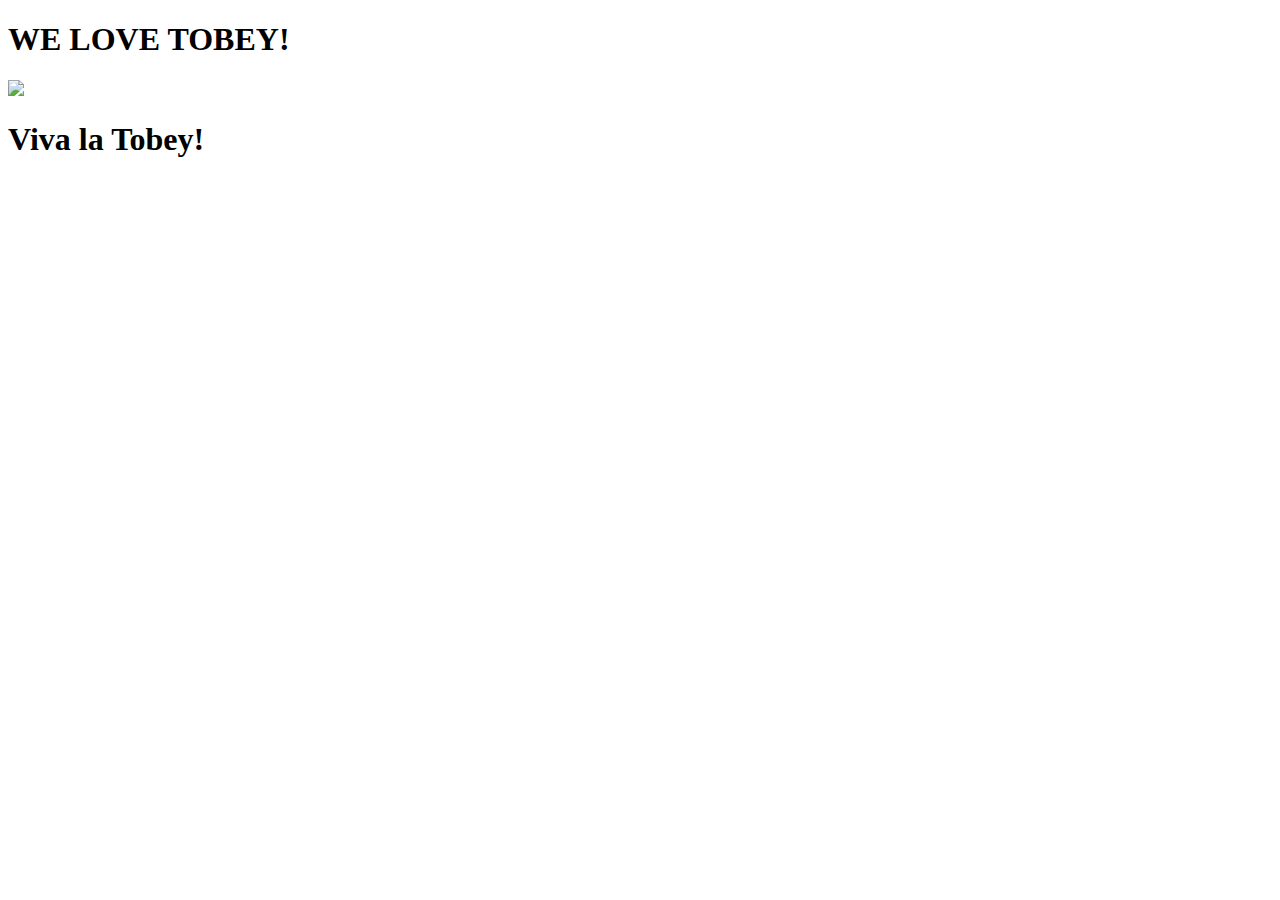
==== embeddingOriginalWork.html @ ff435ef5 "Add files via upload" ====
<!DOCTYPE html>
<html>
	<head>
		<title>Tobey Maguire Fanclub</title>
	</head>
	<body>
		<h1>WE LOVE TOBEY!</h1>
		<img src="https://cdn.mos.cms.futurecdn.net/zgXrvr25AbW8VHfh4i3sRm-970-80.jpg">
		
		<h1>Viva la Tobey!</h1>
		<iframe width="560" height="315" src="https://www.youtube.com/embed/8yOnVGiqMNA?start=180" frameborder="0" allow="accelerometer; autoplay; encrypted-media; gyroscope; picture-in-picture" allowfullscreen></iframe>
	</body>
</html>
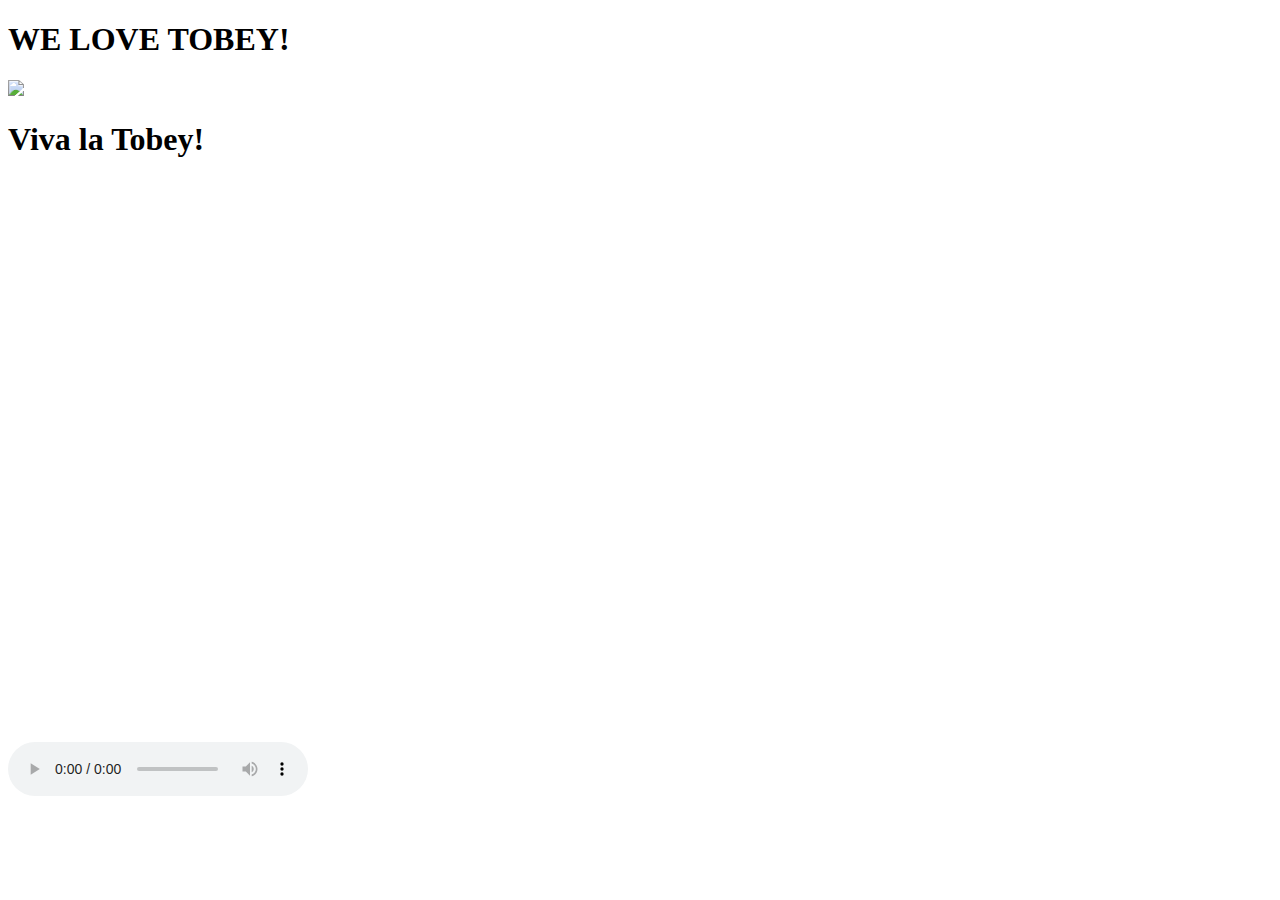
==== commit f3a29413: "Add files via upload" ====
--- a/embeddingOriginalWork.html
+++ b/embeddingOriginalWork.html
@@ -8,7 +8,14 @@
 		<img src="https://cdn.mos.cms.futurecdn.net/zgXrvr25AbW8VHfh4i3sRm-970-80.jpg">
 		
 		<h1>Viva la Tobey!</h1>
-		<iframe width="560" height="315" src="https://www.youtube.com/embed/8yOnVGiqMNA?start=180" frameborder="0" allow="accelerometer; autoplay; encrypted-media; gyroscope; picture-in-picture" allowfullscreen></iframe>
+		<iframe width="992" height="558" src="https://www.youtube.com/embed/8yOnVGiqMNA?start=180" frameborder="0" allow="accelerometer; autoplay; encrypted-media; gyroscope; picture-in-picture" allowfullscreen></iframe>
+		
+		<audio controls>
+			<source src="fixthedoor.mp3" type="audio/mpeg">
+		
+		<video width="992" height="558" controls>
+			<source src="train.mp4" type="video/mp4">
+		
 	</body>
 </html>
 	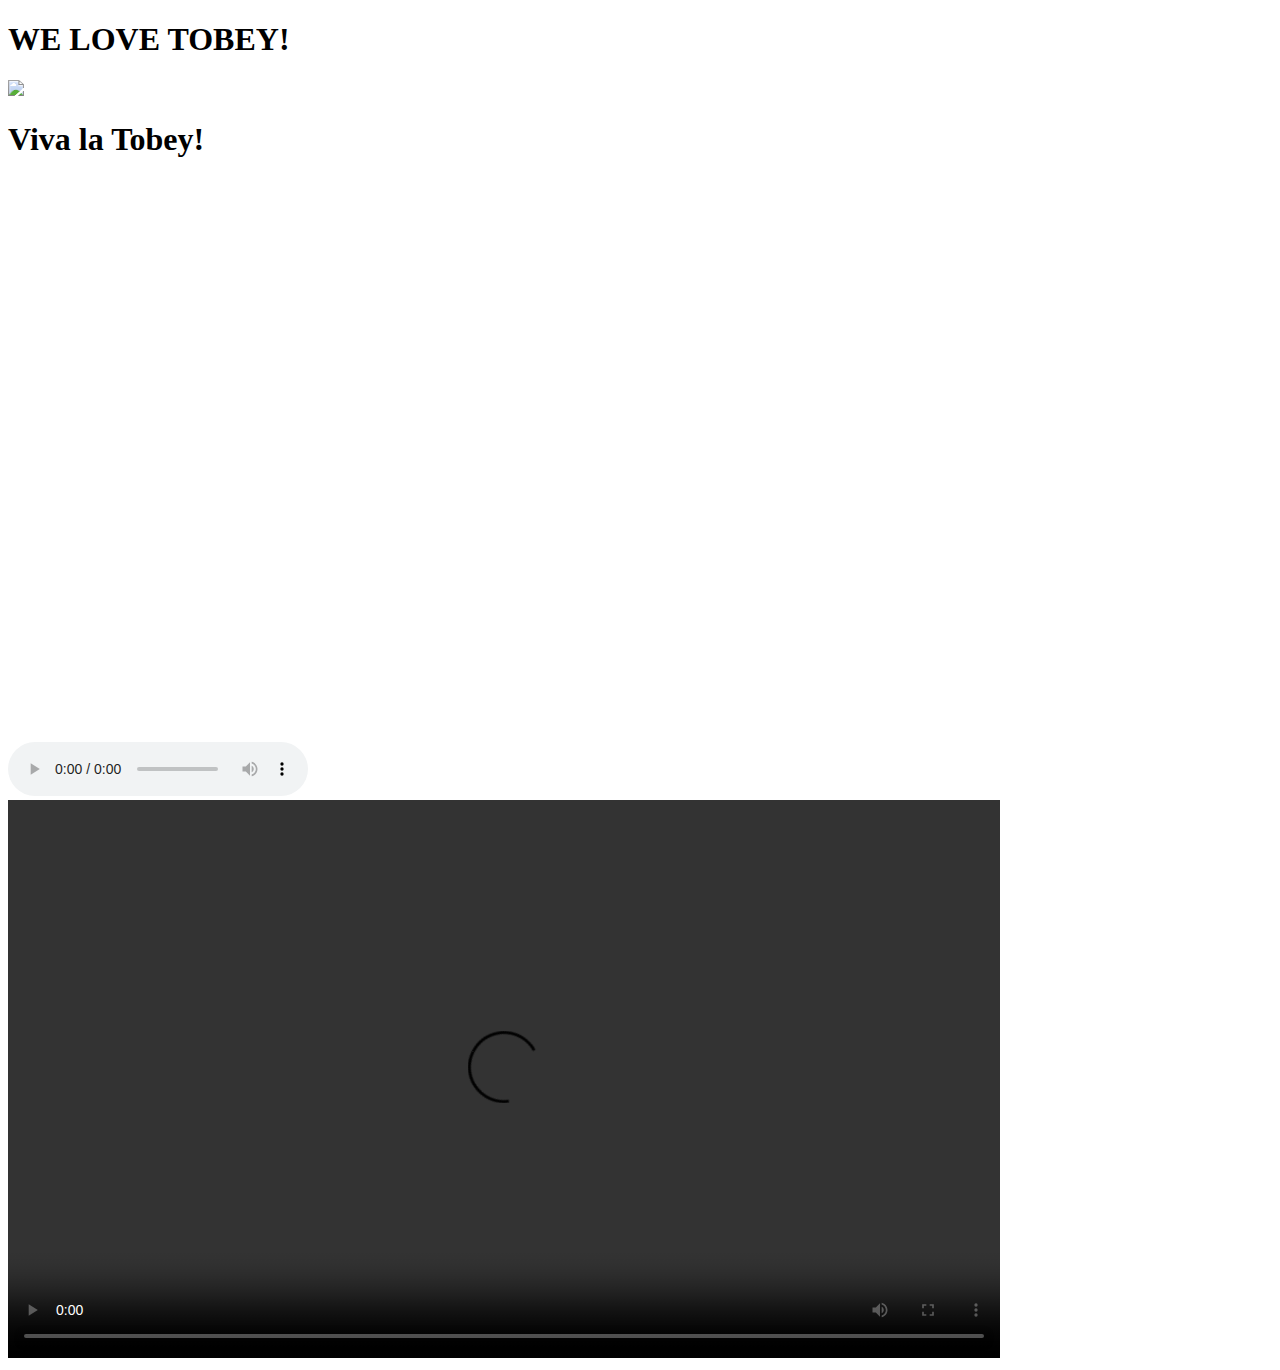
==== commit 93ee6fb3: "Add files via upload" ====
--- a/embeddingOriginalWork.html
+++ b/embeddingOriginalWork.html
@@ -12,9 +12,12 @@
 		
 		<audio controls>
 			<source src="fixthedoor.mp3" type="audio/mpeg">
+		</audio>
 		
 		<video width="992" height="558" controls>
 			<source src="train.mp4" type="video/mp4">
+			
+		</video>
 		
 	</body>
 </html>
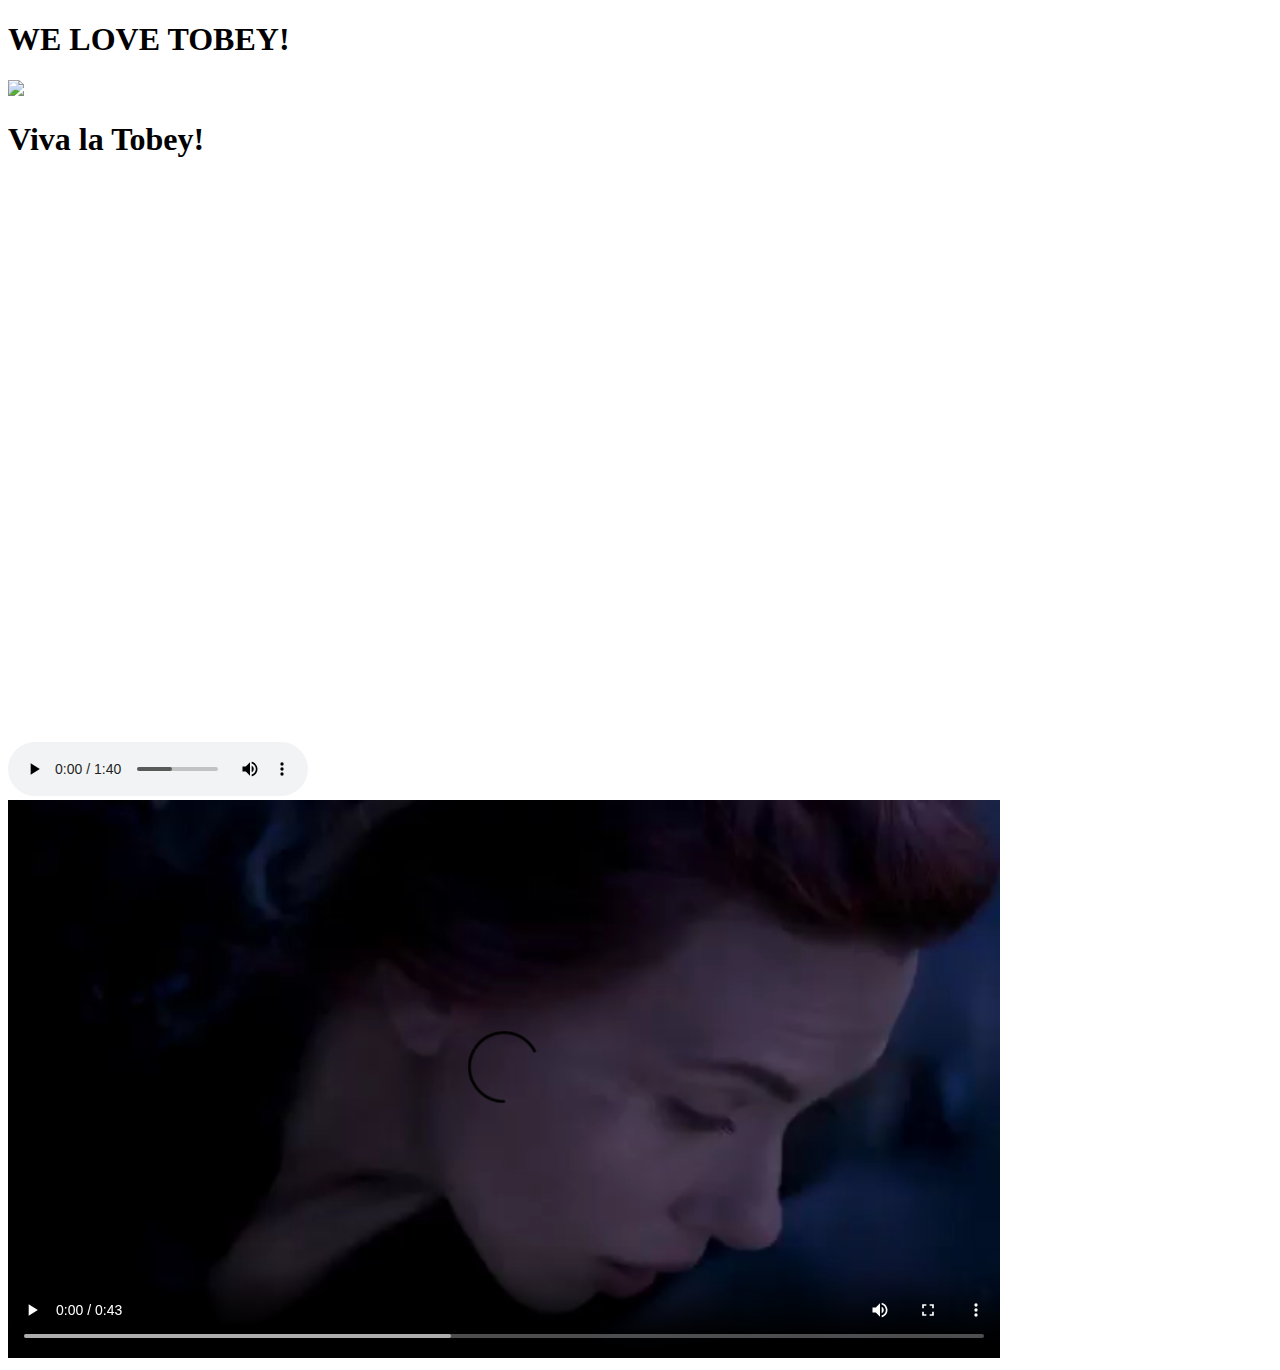
==== commit 67731494: "Add files via upload" ====
--- a/embeddingOriginalWork.html
+++ b/embeddingOriginalWork.html
@@ -15,8 +15,7 @@
 		</audio>
 		
 		<video width="992" height="558" controls>
-			<source src="train.mp4" type="video/mp4">
-			
+			<source src="deeptobey.mp4" type="video/mp4">
 		</video>
 		
 	</body>
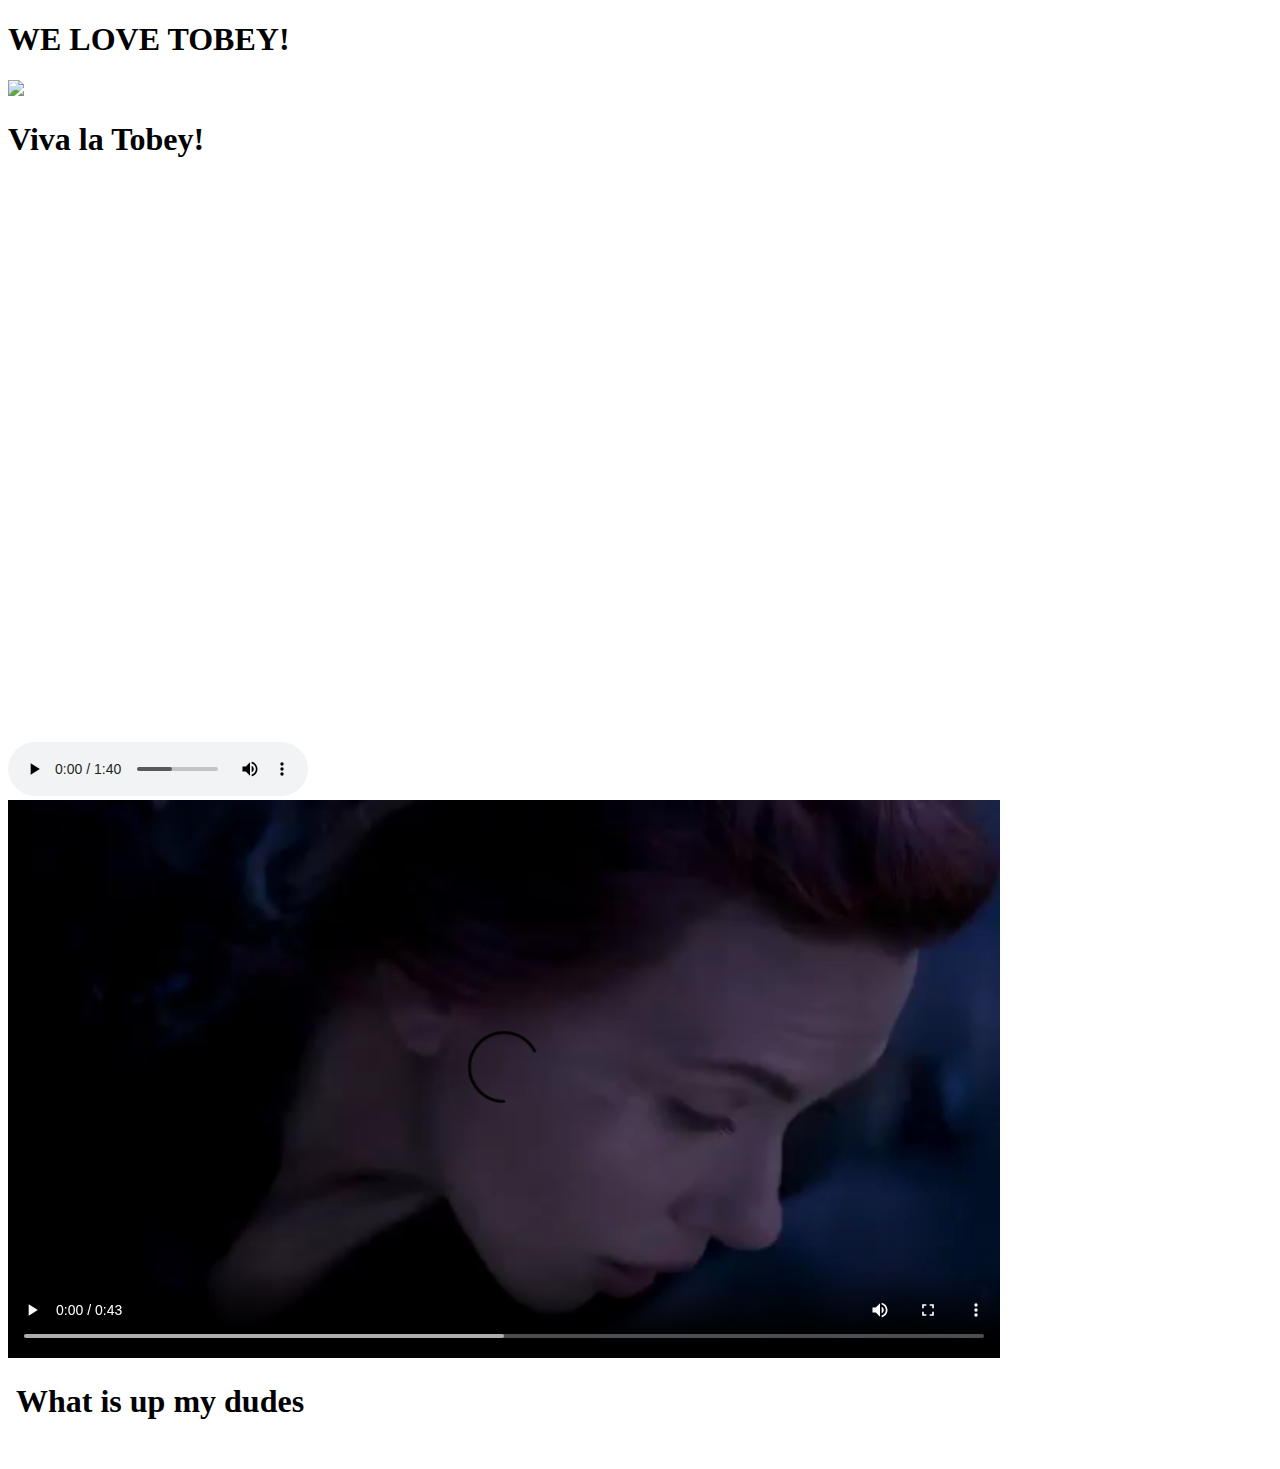
==== commit 6cca70bd: "Add files via upload" ====
--- a/embeddingOriginalWork.html
+++ b/embeddingOriginalWork.html
@@ -18,6 +18,7 @@
 			<source src="deeptobey.mp4" type="video/mp4">
 		</video>
 		
+		<object data="index.html" width="350" height="95"> </object>
 	</body>
 </html>
 	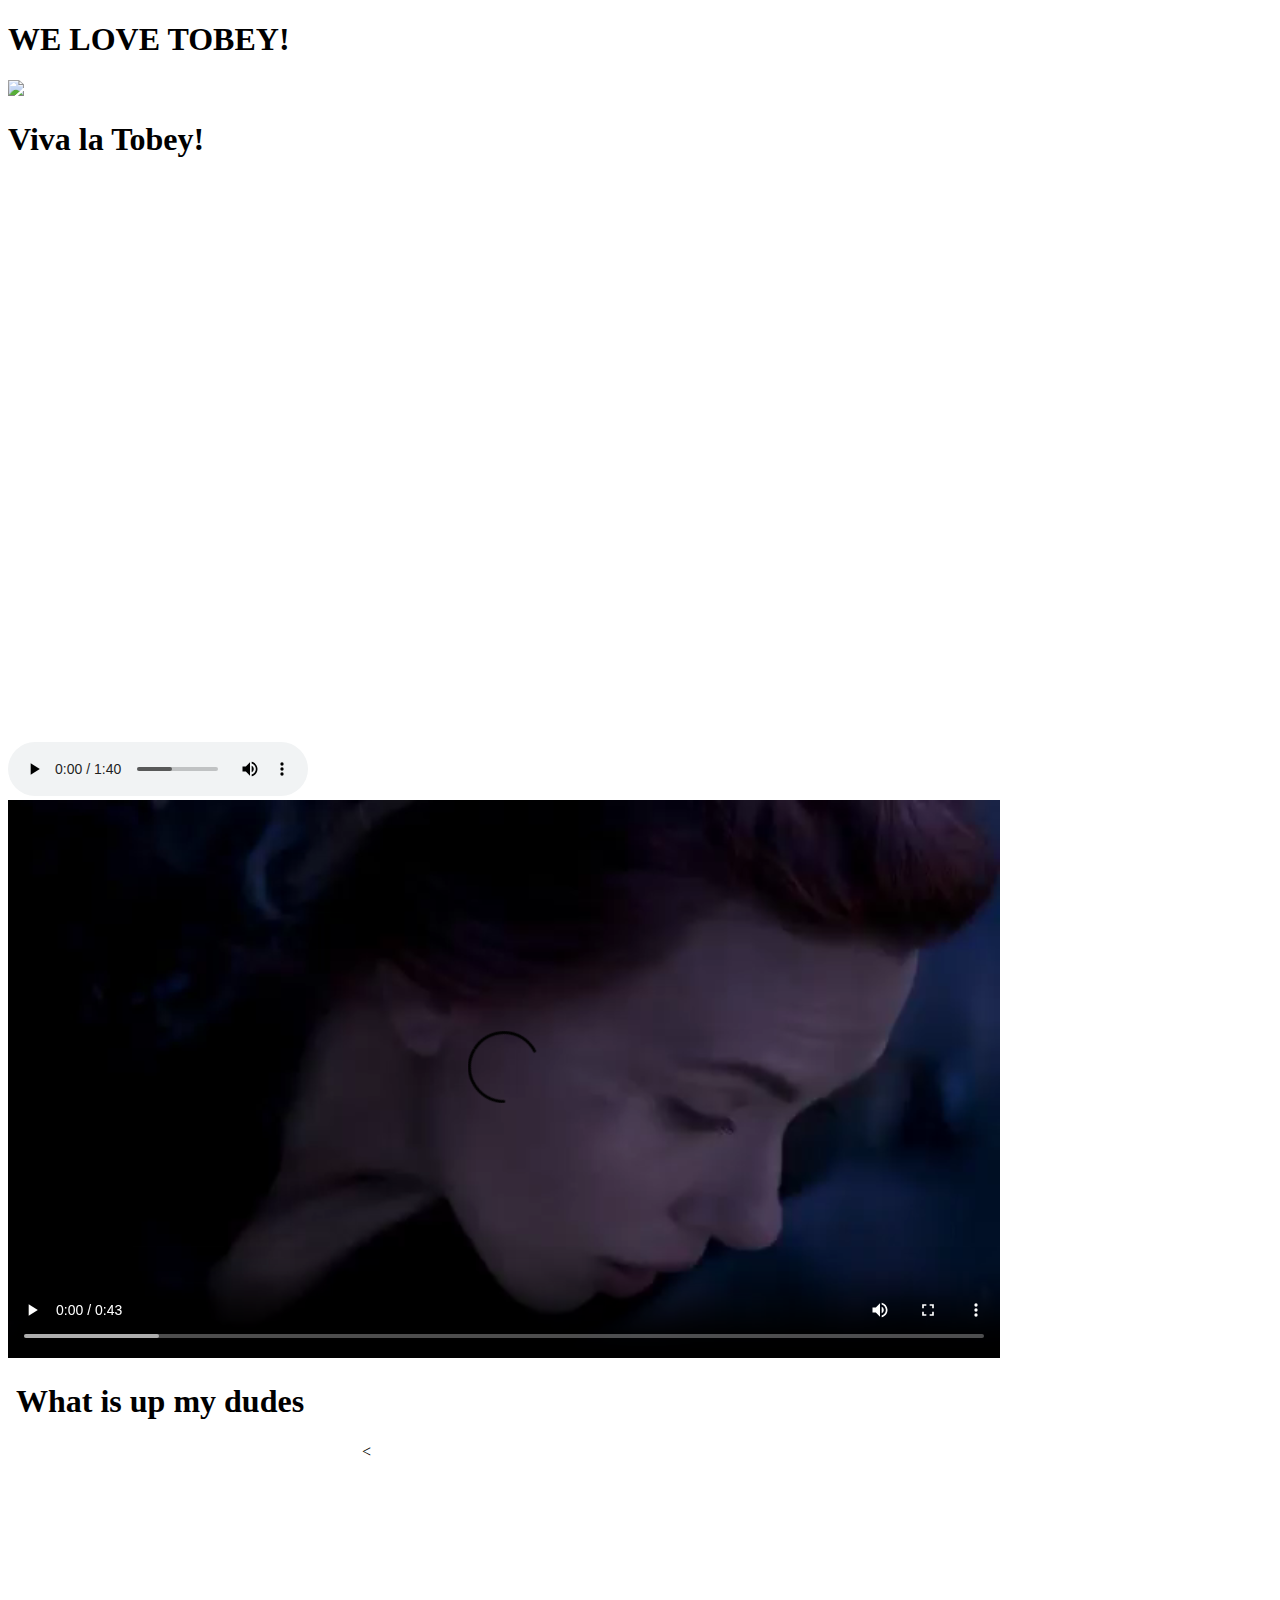
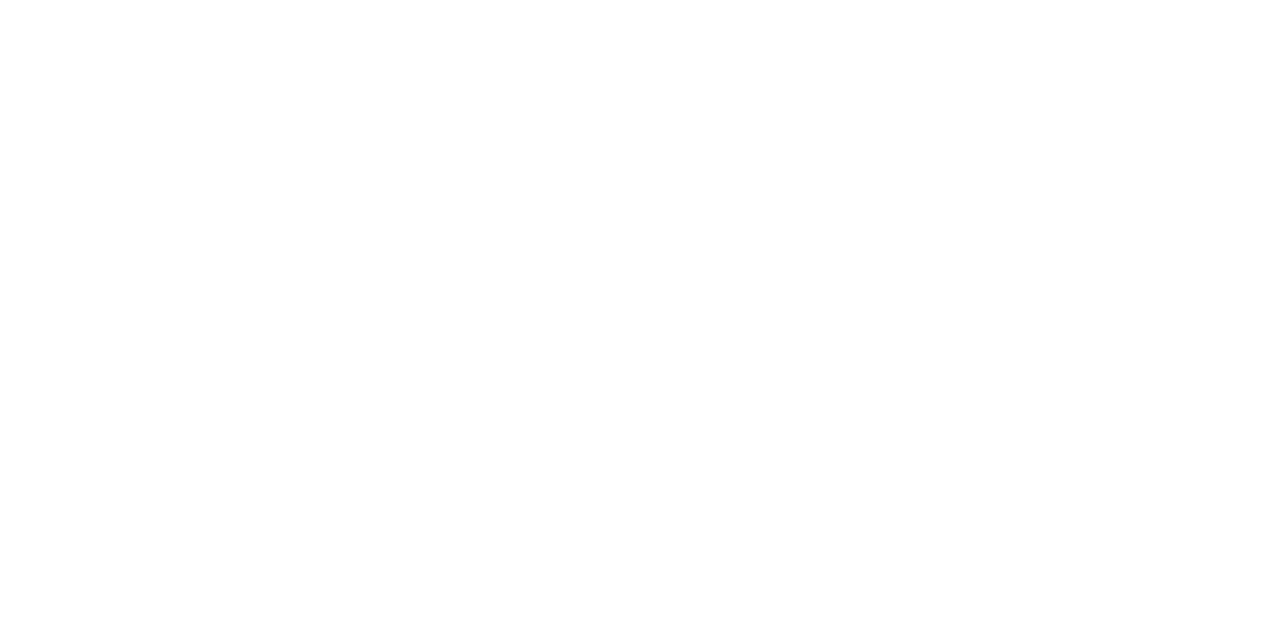
==== commit da9b6297: "Add files via upload" ====
--- a/embeddingOriginalWork.html
+++ b/embeddingOriginalWork.html
@@ -19,6 +19,7 @@
 		</video>
 		
 		<object data="index.html" width="350" height="95"> </object>
+		<<iframe width="100%" height="750" frameborder="0" class="rssdog" src="https://www.rssdog.com/index.php?url=https%3A%2F%2Fwww.nasa.gov%2Frss%2Fdyn%2Fbreaking_news.rss&mode=html&showonly=&maxitems=0&showdescs=1&desctrim=0&descmax=0&tabwidth=100%25&linktarget=_blank&textsize=inherit&bordercol=%23d4d0c8&headbgcol=%23999999&headtxtcol=%23ffffff&titlebgcol=%23f1eded&titletxtcol=%23000000&itembgcol=%23ffffff&itemtxtcol=%23000000&ctl=0"></iframe>
 	</body>
 </html>
 	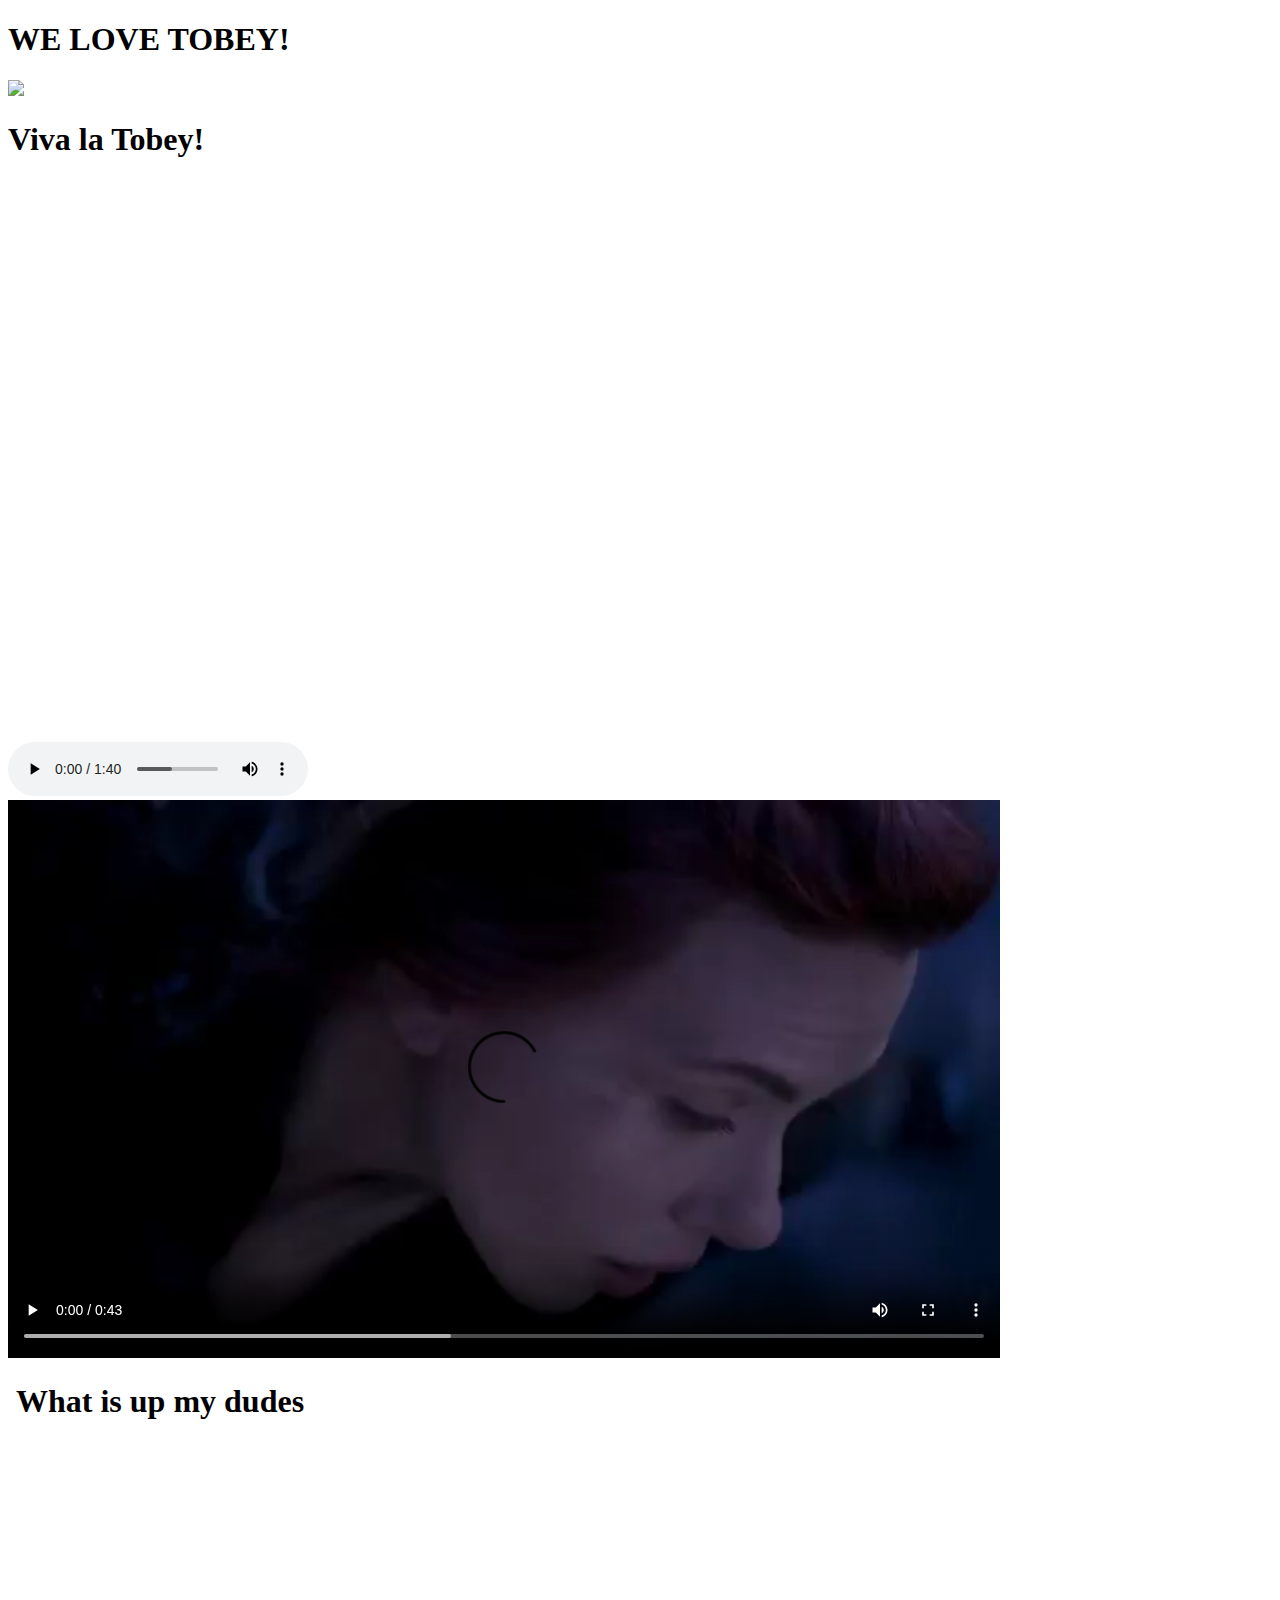
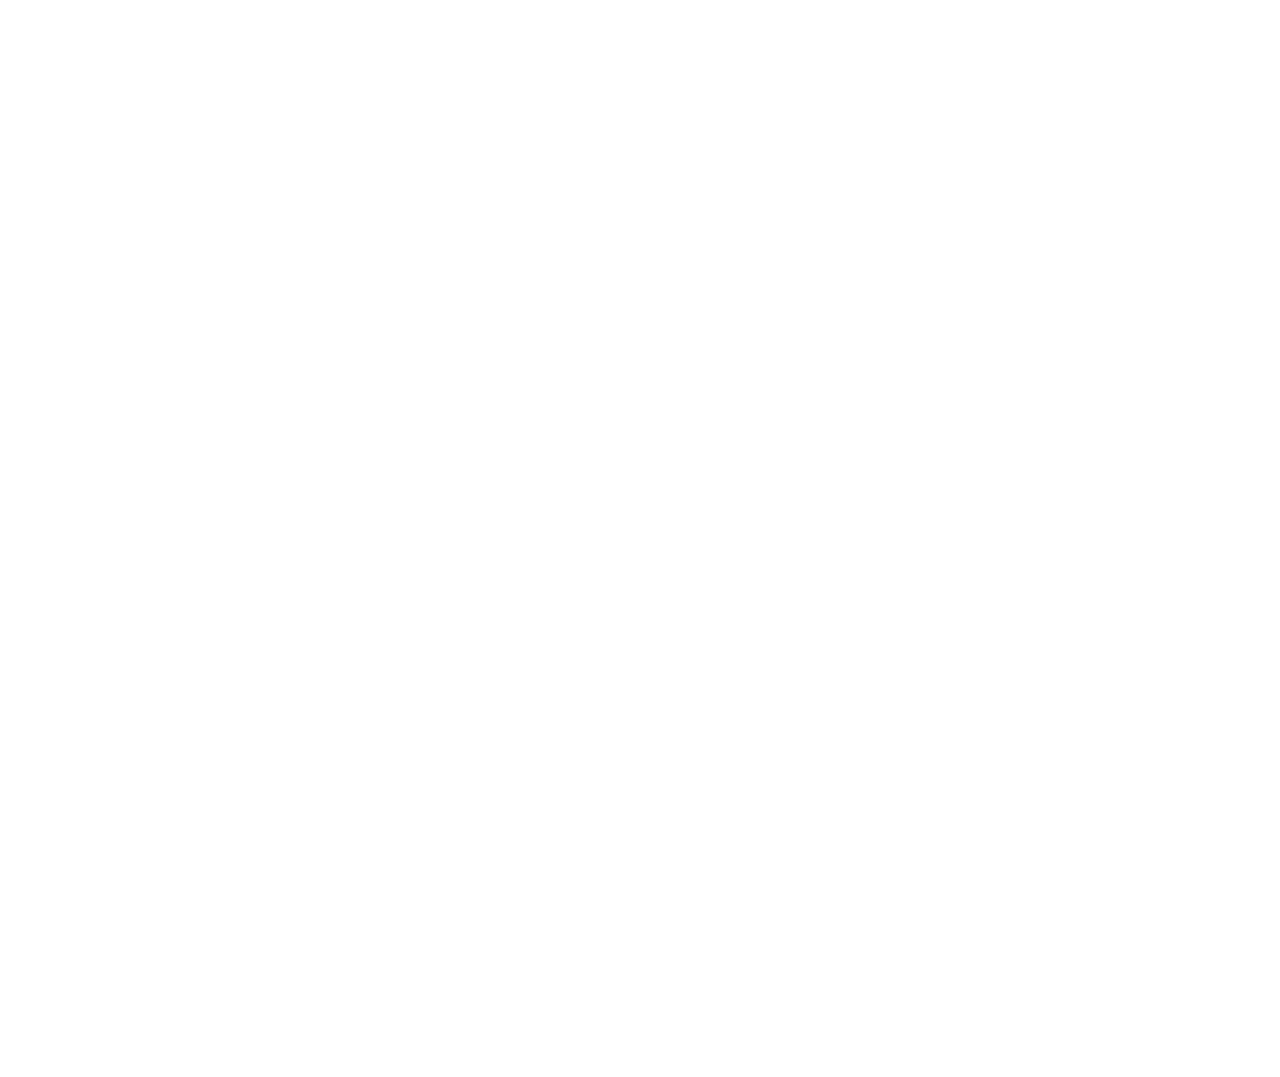
==== commit f7a42cd8: "Add files via upload" ====
--- a/embeddingOriginalWork.html
+++ b/embeddingOriginalWork.html
@@ -19,7 +19,8 @@
 		</video>
 		
 		<object data="index.html" width="350" height="95"> </object>
-		<<iframe width="100%" height="750" frameborder="0" class="rssdog" src="https://www.rssdog.com/index.php?url=https%3A%2F%2Fwww.nasa.gov%2Frss%2Fdyn%2Fbreaking_news.rss&mode=html&showonly=&maxitems=0&showdescs=1&desctrim=0&descmax=0&tabwidth=100%25&linktarget=_blank&textsize=inherit&bordercol=%23d4d0c8&headbgcol=%23999999&headtxtcol=%23ffffff&titlebgcol=%23f1eded&titletxtcol=%23000000&itembgcol=%23ffffff&itemtxtcol=%23000000&ctl=0"></iframe>
+		<iframe width="100%" height="750" frameborder="0" class="rssdog" src="https://www.rssdog.com/index.php?url=https%3A%2F%2Fwww.nasa.gov%2Frss%2Fdyn%2Fbreaking_news.rss&mode=html&showonly=&maxitems=0&showdescs=1&desctrim=0&descmax=0&tabwidth=100%25&linktarget=_blank&textsize=inherit&bordercol=%23d4d0c8&headbgcol=%23999999&headtxtcol=%23ffffff&titlebgcol=%23f1eded&titletxtcol=%23000000&itembgcol=%23ffffff&itemtxtcol=%23000000&ctl=0"></iframe>
+		<iframe src="https://www.google.com/maps/embed?pb=!1m18!1m12!1m3!1d3037.3293567311903!2d-86.92338328465577!3d40.4237053793643!2m3!1f0!2f0!3f0!3m2!1i1024!2i768!4f13.1!3m3!1m2!1s0x8812fd37423e0507%3A0x8eccb2cf8b1a7c8e!2sPurdue%20University!5e0!3m2!1sen!2sus!4v1569990756626!5m2!1sen!2sus" width="600" height="450" frameborder="0" style="border:0;" allowfullscreen=""></iframe>
 	</body>
 </html>
 	